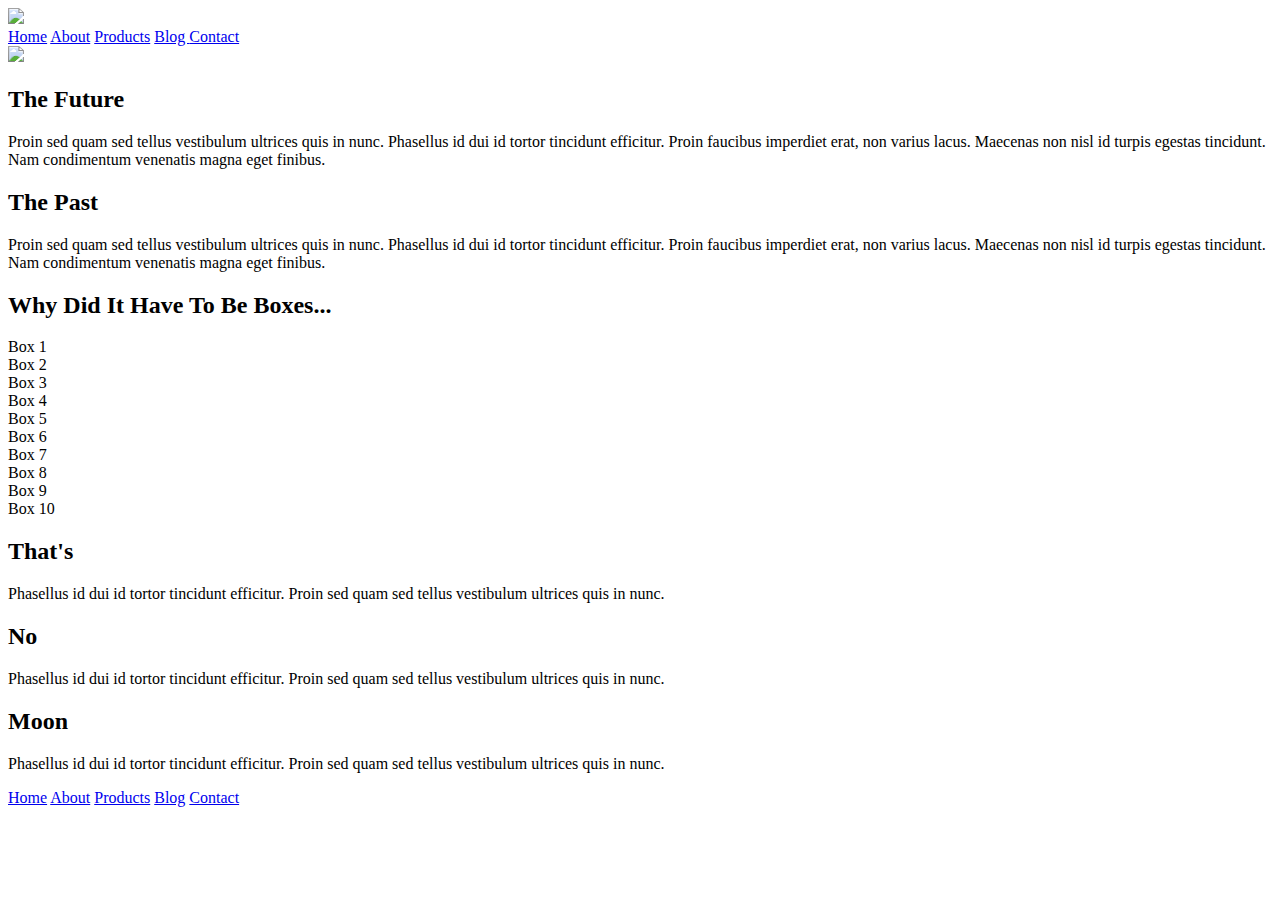
==== index.html @ 8a3ad3c8 "added header and nav" ====
<!doctype html>

<html lang="en">
<head>
  <meta charset="utf-8">

  <title>Sprint Challenge - Home</title>

  <link href="https://fonts.googleapis.com/css?family=Roboto|Rubik" rel="stylesheet">
  <link rel="stylesheet" href="css/index.css">

</head>

<body>
    <div class="container">
   <header>
       <img src = "img/lambda-black.png">
       <nav>
           <a href = "#">Home</a>
           <a href = "about.html">About</a>
           <a href = "#">Products</a>
           <a href = "#">Blog </a>
           <a href = "#">Contact</a>
       </nav>
       <img src = "img/jumbo.jpg">
   </header>
        <section class="top-content">
            <div class="text-container">
                <h2>The Future</h2>
                <p>Proin sed quam sed tellus vestibulum ultrices quis in nunc. Phasellus id dui id tortor tincidunt efficitur. Proin faucibus imperdiet erat, non varius lacus. Maecenas non nisl id turpis egestas tincidunt. Nam condimentum venenatis magna eget finibus.</p>
            </div>
            <div class="text-container">
                <h2>The Past</h2>
                <p>Proin sed quam sed tellus vestibulum ultrices quis in nunc. Phasellus id dui id tortor tincidunt efficitur. Proin faucibus imperdiet erat, non varius lacus. Maecenas non nisl id turpis egestas tincidunt. Nam condimentum venenatis magna eget finibus.</p>
            </div>
        </section>
        
        <section class="middle-content">
        
            <h2>Why Did It Have To Be Boxes...</h2>
            
            <div class="boxes">
                <div class="box">Box 1</div>
                <div class="box">Box 2</div>
                <div class="box">Box 3</div>
                <div class="box">Box 4</div>
                <div class="box">Box 5</div>
                <div class="box">Box 6</div>
                <div class="box">Box 7</div>
                <div class="box">Box 8</div>
                <div class="box">Box 9</div>
                <div class="box">Box 10</div>
            </div>
        
        </section>

        <section class="bottom-content">

            <div class="text-container">
                <h2>That's</h2>
                <p>Phasellus id dui id tortor tincidunt efficitur. Proin sed quam sed tellus vestibulum ultrices quis in nunc.</p>
            </div>
            <div class="text-container">
                <h2>No</h2>
                <p>Phasellus id dui id tortor tincidunt efficitur. Proin sed quam sed tellus vestibulum ultrices quis in nunc.</p>
            </div>
            <div class="text-container">
                <h2>Moon</h2>
                <p>Phasellus id dui id tortor tincidunt efficitur. Proin sed quam sed tellus vestibulum ultrices quis in nunc.</p>
            </div>

        </section>
        
        <footer>
            <nav>
                <a href="#">Home</a>
                <a href="#">About</a>
                <a href="#">Products</a>
                <a href="#">Blog</a>
                <a href="#">Contact</a>
            </nav>
        </footer>
    </div><!-- container -->        
</body>
</html>
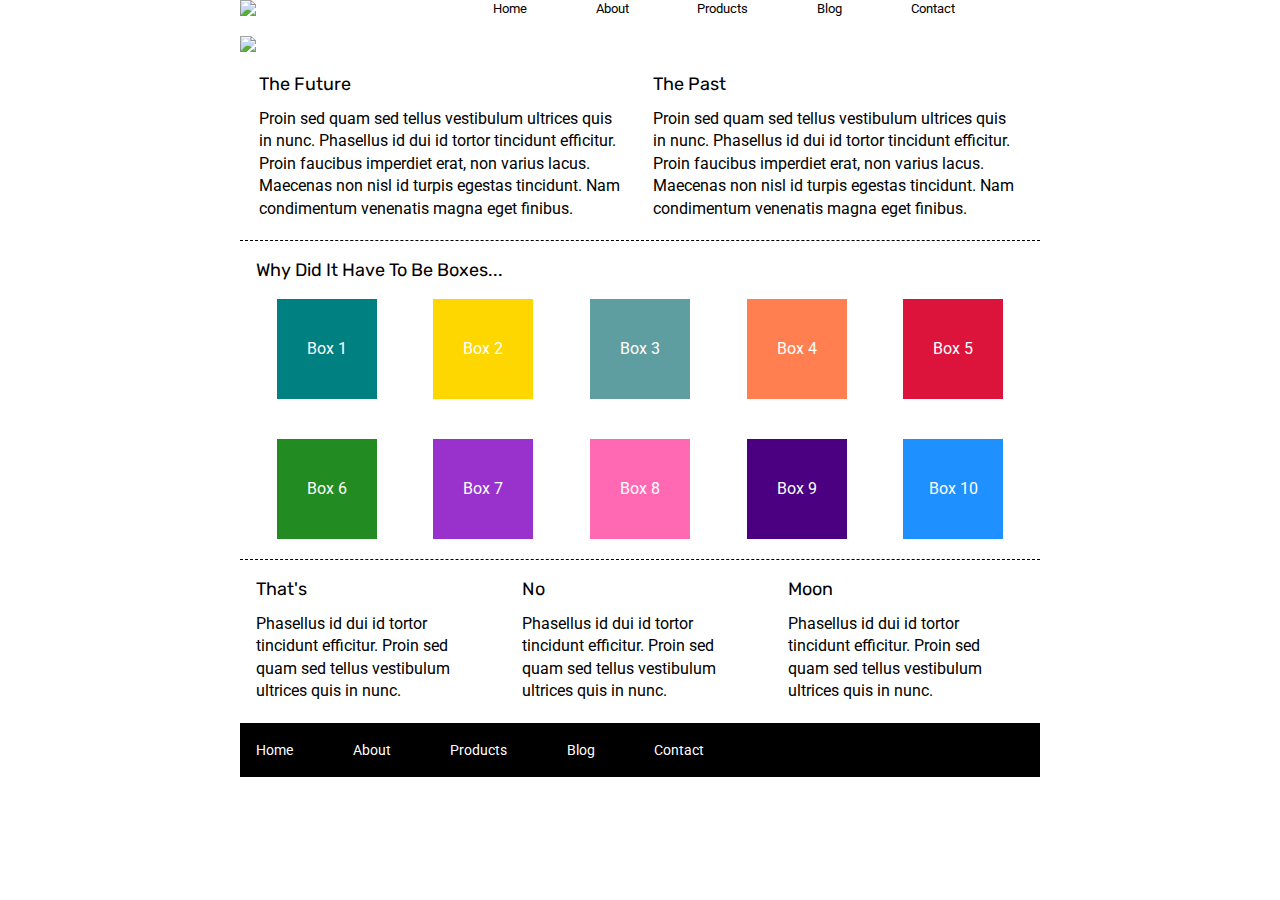
==== commit 6cabff08: "added html and home page css" ====
--- a/index.html
+++ b/index.html
@@ -13,17 +13,20 @@
 
 <body>
     <div class="container">
-   <header>
-       <img src = "img/lambda-black.png">
-       <nav>
-           <a href = "#">Home</a>
-           <a href = "about.html">About</a>
-           <a href = "#">Products</a>
-           <a href = "#">Blog </a>
-           <a href = "#">Contact</a>
-       </nav>
-       <img src = "img/jumbo.jpg">
-   </header>
+        <header>
+            <div class ="header-1">
+            <img id="lambda-logo" src = "img/lambda-black.png">
+            <nav>
+                <a href = "#">Home</a>
+                <a href = "about.html">About</a>
+                <a href = "#">Products</a>
+                <a href = "#">Blog</a>
+                <a href = "#">Contact</a>
+            </nav>
+            </div>
+            <img id="jumbo" src ="img/jumbo.jpg">
+        </header>
+   
         <section class="top-content">
             <div class="text-container">
                 <h2>The Future</h2>
--- a/css/index.css
+++ b/css/index.css
@@ -0,0 +1,201 @@
+/* http://meyerweb.com/eric/tools/css/reset/ 
+   v2.0 | 20110126
+   License: none (public domain)
+*/
+
+html, body, div, span, applet, object, iframe,
+h1, h2, h3, h4, h5, h6, p, blockquote, pre,
+a, abbr, acronym, address, big, cite, code,
+del, dfn, em, img, ins, kbd, q, s, samp,
+small, strike, strong, sub, sup, tt, var,
+b, u, i, center,
+dl, dt, dd, ol, ul, li,
+fieldset, form, label, legend,
+table, caption, tbody, tfoot, thead, tr, th, td,
+article, aside, canvas, details, embed, 
+figure, figcaption, footer, header, hgroup, 
+menu, nav, output, ruby, section, summary,
+time, mark, audio, video {
+	margin: 0;
+	padding: 0;
+	border: 0;
+	font-size: 100%;
+	font: inherit;
+	vertical-align: baseline;
+}
+/* HTML5 display-role reset for older browsers */
+article, aside, details, figcaption, figure, 
+footer, header, hgroup, menu, nav, section {
+	display: block;
+}
+body {
+	line-height: 1;
+}
+ol, ul {
+	list-style: none;
+}
+blockquote, q {
+	quotes: none;
+}
+blockquote:before, blockquote:after,
+q:before, q:after {
+	content: '';
+	content: none;
+}
+table {
+	border-collapse: collapse;
+	border-spacing: 0;
+}
+
+* {
+    box-sizing: border-box;
+}
+
+html, body {
+    height: 100%;
+    font-family: 'Roboto', sans-serif;
+}
+header{
+    
+    margin: 0 auto;
+}
+.header-1 {
+    display:flex;
+width:100%;
+}
+.header-1 nav {
+    display:flex;
+    justify-content: space-evenly;
+    align-items: center;
+    width:75% 
+}
+
+.header-1 nav a {
+    text-decoration: none;
+    color:black;
+    font-size: small;
+}
+#lambda-logo{
+    width:23% 
+}
+#jumbo{
+    margin-top:20px;
+    margin-bottom:20px;
+}
+h1, h2, h3, h4, h5 {
+    font-size: 18px;
+    margin-bottom: 15px;
+    font-family: 'Rubik', sans-serif;
+}
+
+p {
+    line-height: 1.4;
+}
+
+.container {
+    width: 800px;
+    margin: 0 auto;
+}
+
+.top-content {
+    display: flex;
+    flex-wrap: wrap;
+    justify-content: space-evenly;
+    margin-bottom: 20px;
+    border-bottom: 1px dashed black;
+}
+
+.top-content .text-container {
+    width: 48%;
+    padding: 0 1%;
+    padding-bottom: 20px;  
+}
+
+.middle-content {
+    margin-bottom: 20px;
+    border-bottom: 1px dashed black;
+}
+
+.middle-content h2 {
+    padding: 0 2%;
+    margin-bottom: 0;
+}
+
+.middle-content .boxes {
+    display: flex;
+    flex-wrap: wrap;
+    justify-content: space-evenly;
+}
+
+.middle-content .boxes .box {
+    width: 12.5%;
+    height: 100px;
+    background: black;
+    margin: 20px 2.5%;
+    color: white;
+    display: flex;
+    align-items: center;
+    justify-content: center;
+}
+.middle-content .boxes :nth-child(1){
+    background-color: teal;
+}
+.middle-content .boxes :nth-child(2){
+    background-color: gold;
+}
+.middle-content .boxes :nth-child(3){
+    background-color: cadetblue;
+}
+.middle-content .boxes :nth-child(4){
+    background-color: coral;
+}
+.middle-content .boxes :nth-child(5){
+    background-color: crimson;
+}
+.middle-content .boxes :nth-child(6){
+    background-color: forestgreen;
+}
+.middle-content .boxes :nth-child(7){
+    background-color: darkorchid;
+}
+.middle-content .boxes :nth-child(8){
+    background-color: hotpink;
+}
+.middle-content .boxes :nth-child(9){
+    background-color: indigo;
+}
+.middle-content .boxes :nth-child(10){
+    background-color: dodgerblue;
+}
+.bottom-content {
+    display: flex;
+    margin: 0 2% 20px;
+    justify-content: space-around;
+}
+
+.bottom-content .text-container {
+    padding-right: 4%;
+}
+
+.bottom-content .text-container:last-child {
+    padding-right: 0;
+}
+
+footer {
+    width: 100%;
+    background: black;
+}
+
+footer nav {
+    width: 60%;
+    display: flex;
+    justify-content: space-between;
+    align-items: center;
+    padding: 20px 2%;
+    font-size: 14px;
+}
+
+footer nav a {
+    color: white;
+    text-decoration: none;
+}